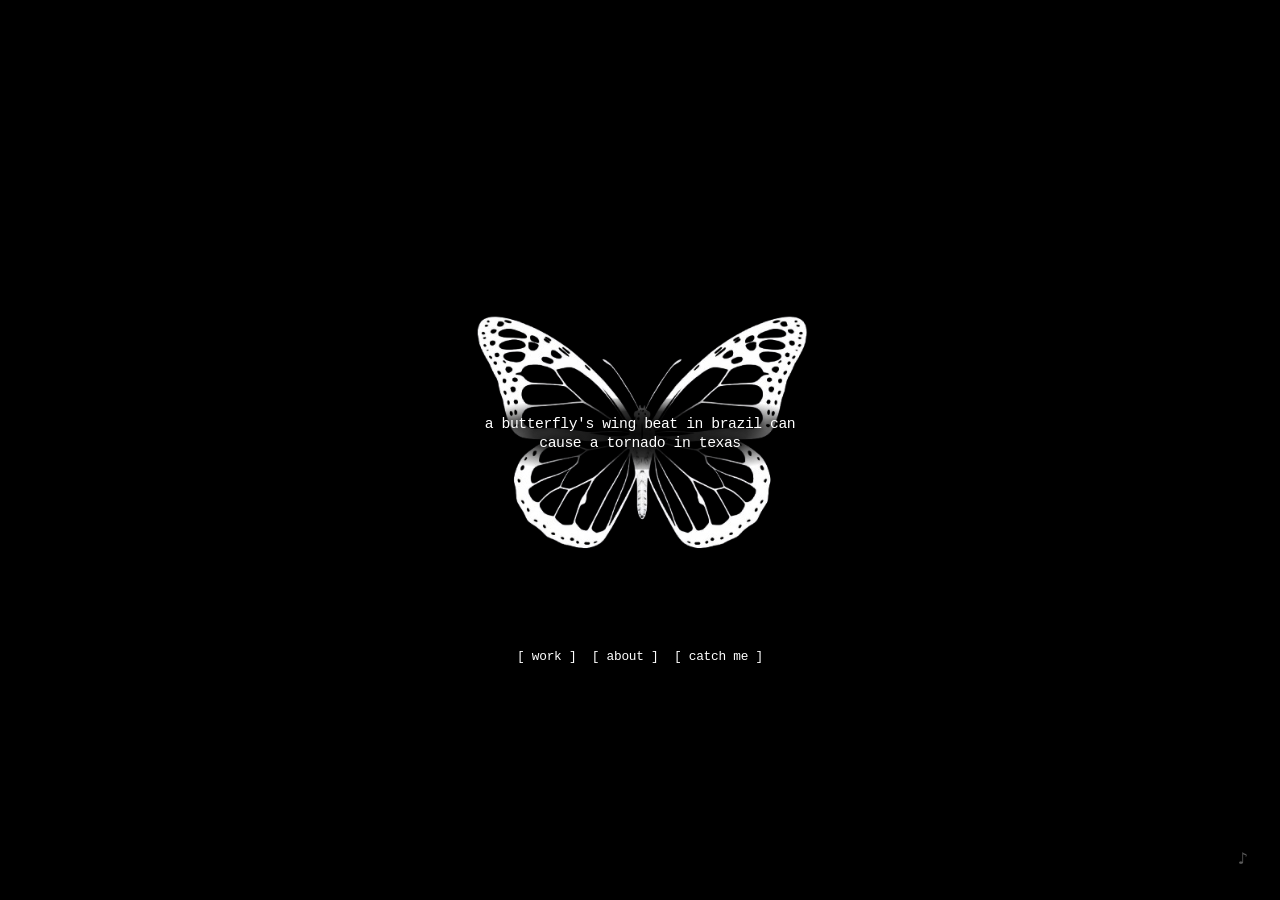
==== index.html @ a5b3bd31 "Add files via upload" ====
<!DOCTYPE html>
<html lang="en">
<head>
  <meta charset="UTF-8">
  <meta name="viewport" content="width=device-width, initial-scale=1.0, user-scalable=no">
  <title>larpujemy.pl</title>
  <link rel="stylesheet" href="style.css">
</head>
<body>

  <main class="stage">
    <div class="butterfly-frame">
      <img src="motyl.png" alt="butterfly" class="butterfly-img">
      <p class="quote">
        a butterfly's wing beat in brazil can cause a tornado in texas
      </p>

      <div class="os-window" id="os-window">
        <div class="window-bar">
          <span class="window-title" id="window-title">system.log</span>
          <button type="button" class="window-close" id="window-close">[x]</button>
        </div>
        <div class="window-body" id="window-body"></div>
      </div>
    </div>

    <nav class="links">
      <a href="#work" id="nav-work">[ work ]</a>
      <a href="#about" id="nav-about">[ about ]</a>
      <a href="https://discord.com/users/1466510566385254557" target="_blank" rel="noopener noreferrer">[ catch me ]</a>
    </nav>
  </main>

  <div class="audio-widget" id="audio-widget">
    <div class="player-info" id="player-info">
      <span class="track-title" id="track-title"></span>
      <span class="track-time" id="track-time">[ 0:00 / 0:00 ]</span>
    </div>

    <div class="glyph-container">
      <div class="vol-popover">
        <input type="range" id="vol-slider" min="0" max="1" step="0.01" value="0.3">
      </div>
      <span class="music-glyph" id="music-btn">&#9834;</span>
    </div>
  </div>

  <audio id="main-audio"></audio>
  <script src="script.js"></script>
</body>
</html>
---- style.css ----
* {
	box-sizing: border-box;
	margin: 0;
	padding: 0;
	cursor: crosshair;
	user-select: none;
}

html {
	background-color: #ffffff;
	filter: invert(1);
}

body {
	background-color: #ffffff;
	color: #ffffff;
	font-family: "Courier New", Courier, monospace;
	min-height: 100vh;
	display: flex;
	flex-direction: column;
	align-items: center;
	justify-content: center;
	position: relative;
}

html, body {
	height: 100vh;
	overflow: hidden;
	overscroll-behavior: none;
	touch-action: none;
}

.stage {
	display: flex;
	flex-direction: column;
	align-items: center;
	width: clamp(220px, 32vw, 420px);
}

.butterfly-frame {
	position: relative;
	width: 100%;
	line-height: 0;
}

.butterfly-img {
	width: 100%;
	height: auto;
	display: block;
	pointer-events: none;
}

.quote {
	position: absolute;
	top: 50%;
	left: 50%;
	transform: translate(-50%, -50%);
	width: 82%;
	text-align: center;
	font-size: clamp(9px, 1.15vw, 15px);
	line-height: 1.3;
	letter-spacing: -0.03em;
	color: #000000;
	padding: 4% 2%;
	font-weight: 500;
	text-shadow: 0 0 6px #ffffff, 0 0 12px #ffffff;
	background: radial-gradient(
		ellipse at center,
		rgba(255, 255, 255, 0.96) 0%,
		rgba(255, 255, 255, 0.82) 45%,
		rgba(255, 255, 255, 0) 80%
	);
}

.links {
	display: flex;
	justify-content: center;
	gap: 1.2vw;
	margin-top: clamp(8px, 1.4vw, 18px);
	font-size: clamp(9px, 1vw, 13px);
	letter-spacing: -0.02em;
	white-space: nowrap;
}

.links > a {
	color: #000000;
	text-decoration: none;
	cursor: alias;
}

.audio-widget {
	position: fixed;
	bottom: clamp(16px, 2.5vw, 32px);
	right: clamp(16px, 2.5vw, 32px);
	display: flex;
	align-items: center;
	gap: 12px;
	font-family: monospace;
	user-select: none;
	z-index: 1000;
}

.player-info {
	display: none;
	align-items: center;
	gap: 10px;
}

.audio-widget.playing .player-info {
	display: flex;
}

.track-title,
.track-time {
	font-size: 10px;
	letter-spacing: -0.02em;
	color: #000000;
	opacity: 0.55;
	white-space: nowrap;
}

.glyph-container {
	position: relative;
	display: flex;
	align-items: center;
	justify-content: center;
}

.vol-popover {
	position: absolute;
	bottom: 100%;
	left: 50%;
	transform: translateX(-50%);
	padding-bottom: 28px;
	display: flex;
	align-items: center;
	justify-content: center;
	opacity: 0;
	pointer-events: none;
	transition: opacity 0.2s ease;
}

.audio-widget.playing .glyph-container:hover .vol-popover {
	opacity: 1;
	pointer-events: auto;
}

#vol-slider {
	-webkit-appearance: none;
	appearance: none;
	width: 50px;
	height: 2px;
	background: #000000;
	outline: none;
	cursor: crosshair;
	transform: rotate(-90deg);
	opacity: 0.55;
}

#vol-slider::-webkit-slider-thumb {
	-webkit-appearance: none;
	width: 6px;
	height: 6px;
	background: #000000;
	border-radius: 0;
	cursor: crosshair;
}

#vol-slider::-moz-range-thumb {
	width: 6px;
	height: 6px;
	background: #000000;
	border: none;
	border-radius: 0;
	cursor: crosshair;
}

.music-glyph {
	font-size: clamp(14px, 1.3vw, 18px);
	line-height: 1;
	color: #000000;
	cursor: crosshair;
	opacity: 0.35;
	transition: opacity 0.2s ease;
	touch-action: manipulation;
}

.glyph-container:hover .music-glyph {
	opacity: 1;
}

@media (hover: none) and (pointer: coarse) {
	.audio-widget.playing .vol-popover {
		opacity: 1;
		pointer-events: auto;
	}
}

.os-window {
	position: absolute;
	top: 0;
	left: 0;
	width: 100%;
	height: 100%;
	background-color: #ffffff;
	border: 1px solid #000000;
	z-index: 500;
	display: none;
	flex-direction: column;
	overflow: hidden;
}

.os-window.active {
	display: flex;
}

.window-bar {
	display: flex;
	justify-content: space-between;
	align-items: center;
	padding: clamp(4px, 1vw, 6px) clamp(6px, 1.4vw, 10px);
	border-bottom: 1px solid #000000;
	background-color: #ffffff;
	font-size: clamp(9px, 0.95vw, 11px);
	letter-spacing: -0.01em;
	flex-shrink: 0;
}

.window-title {
	color: #000000;
	font-weight: bold;
}

.window-close {
	background: none;
	border: none;
	color: #000000;
	font-family: monospace;
	font-size: clamp(9px, 0.95vw, 11px);
	cursor: alias;
	padding: 0;
	line-height: 1;
}

.window-close:hover {
	font-weight: bold;
}

.window-body {
	padding: clamp(8px, 1.8vw, 14px);
	display: flex;
	flex-direction: column;
	justify-content: center;
	gap: clamp(6px, 1.2vw, 12px);
	flex: 1;
	color: #000000;
	font-size: clamp(9px, 0.95vw, 12px);
	line-height: 1.35;
	text-align: left;
	overflow-y: auto;
}
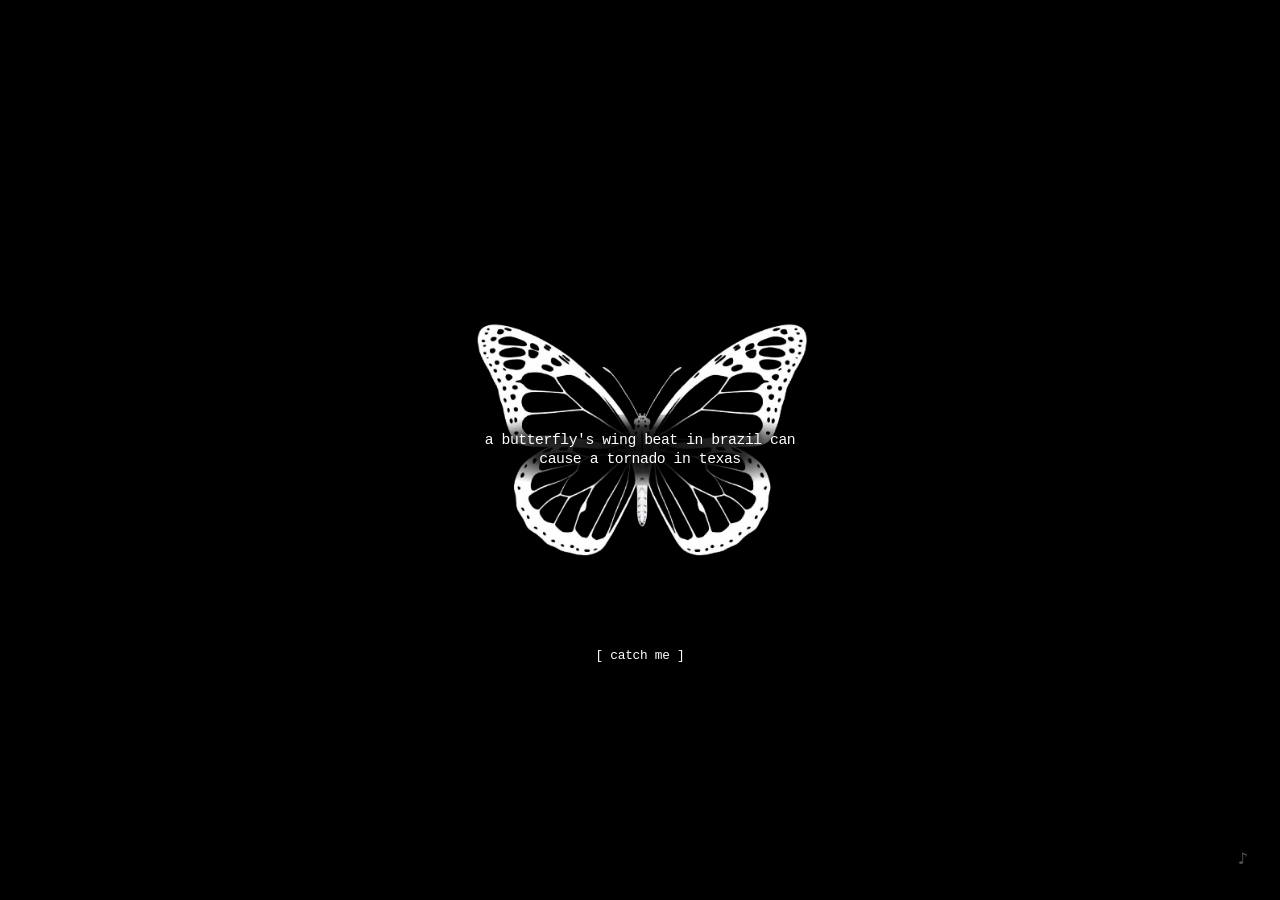
==== commit 7464a343: "Update index.html" ====
--- a/index.html
+++ b/index.html
@@ -14,19 +14,8 @@
       <p class="quote">
         a butterfly's wing beat in brazil can cause a tornado in texas
       </p>
-
-      <div class="os-window" id="os-window">
-        <div class="window-bar">
-          <span class="window-title" id="window-title">system.log</span>
-          <button type="button" class="window-close" id="window-close">[x]</button>
-        </div>
-        <div class="window-body" id="window-body"></div>
-      </div>
-    </div>
-
+      
     <nav class="links">
-      <a href="#work" id="nav-work">[ work ]</a>
-      <a href="#about" id="nav-about">[ about ]</a>
       <a href="https://discord.com/users/1466510566385254557" target="_blank" rel="noopener noreferrer">[ catch me ]</a>
     </nav>
   </main>
@@ -48,4 +37,4 @@
   <audio id="main-audio"></audio>
   <script src="script.js"></script>
 </body>
-</html>+</html>
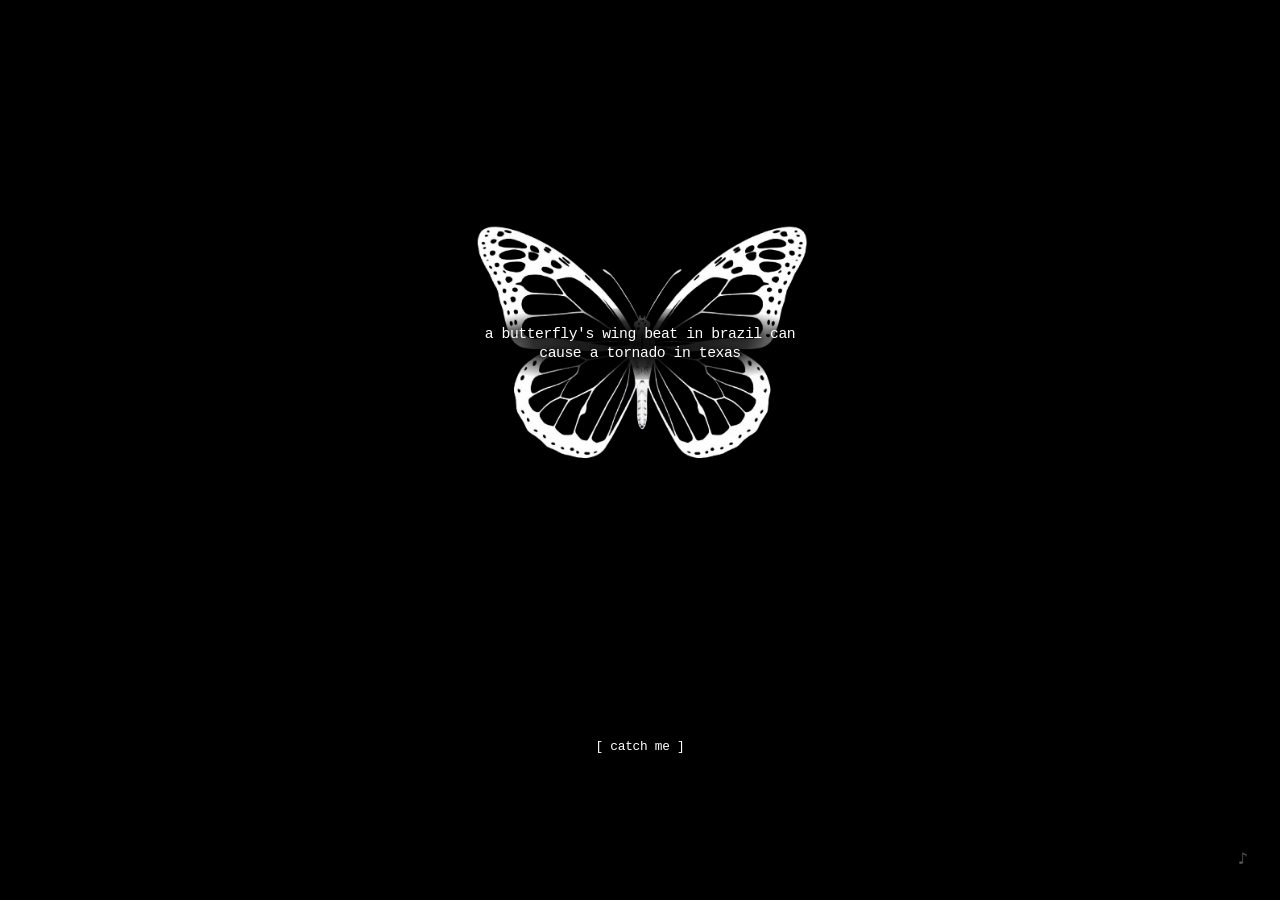
==== commit 87c6fa3a: "Update index.html" ====
--- a/index.html
+++ b/index.html
@@ -14,7 +14,19 @@
       <p class="quote">
         a butterfly's wing beat in brazil can cause a tornado in texas
       </p>
-      
+    </div>
+
+    <div class="marquee-box">
+      <div class="marquee-track">
+        <span>website developer · ui design · websites for your needs · clean code · from scratch to production · &nbsp;</span>
+        <span>website developer · ui design · websites for your needs · clean code · from scratch to production · &nbsp;</span>
+      </div>
+      <div class="marquee-track" aria-hidden="true">
+        <span>website developer · ui design · websites for your needs · clean code · from scratch to production · &nbsp;</span>
+        <span>website developer · ui design · websites for your needs · clean code · from scratch to production · &nbsp;</span>
+      </div>
+    </div>
+
     <nav class="links">
       <a href="https://discord.com/users/1466510566385254557" target="_blank" rel="noopener noreferrer">[ catch me ]</a>
     </nav>
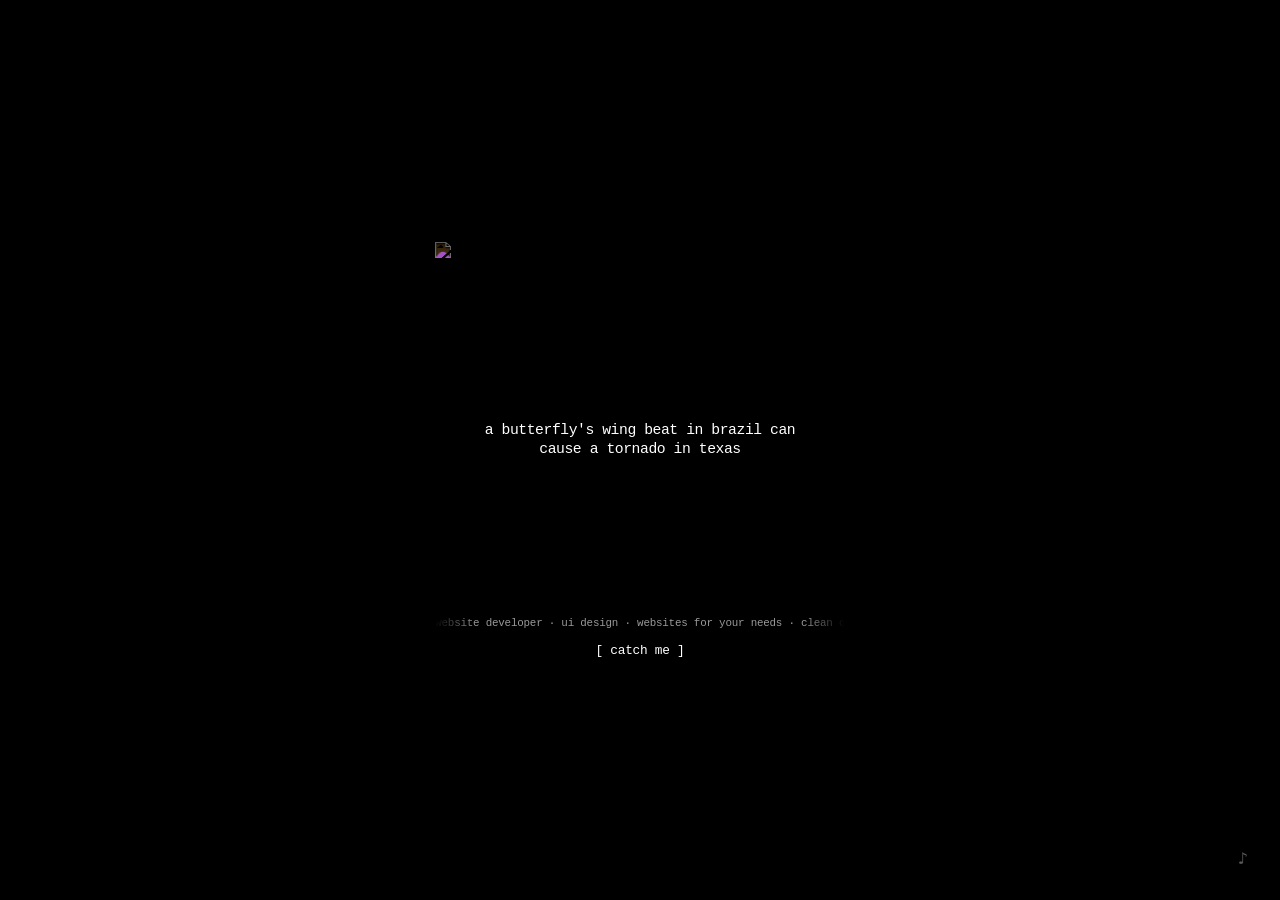
==== commit 5c7f3447: "Update HTML for improved accessibility and performance" ====
--- a/index.html
+++ b/index.html
@@ -1,16 +1,18 @@
+
 <!DOCTYPE html>
 <html lang="en">
 <head>
   <meta charset="UTF-8">
-  <meta name="viewport" content="width=device-width, initial-scale=1.0, user-scalable=no">
+  <meta name="viewport" content="width=device-width, initial-scale=1">
   <title>larpujemy.pl</title>
+  <meta name="description" content="larpujemy.pl — personal website, web development, UI design and digital experiments.">
   <link rel="stylesheet" href="style.css">
 </head>
 <body>
 
   <main class="stage">
     <div class="butterfly-frame">
-      <img src="motyl.png" alt="butterfly" class="butterfly-img">
+      <img src="motyl.webp" alt="butterfly" class="butterfly-img" width="509" height="490" fetchpriority="high">
       <p class="quote">
         a butterfly's wing beat in brazil can cause a tornado in texas
       </p>
@@ -40,13 +42,13 @@
 
     <div class="glyph-container">
       <div class="vol-popover">
-        <input type="range" id="vol-slider" min="0" max="1" step="0.01" value="0.3">
+        <input type="range" id="vol-slider" min="0" max="1" step="0.01" value="0.3" aria-label="Volume">
       </div>
-      <span class="music-glyph" id="music-btn">&#9834;</span>
+      <span class="music-glyph" id="music-btn" role="button" aria-label="Play or pause music" tabindex="0">&#9834;</span>
     </div>
   </div>
 
   <audio id="main-audio"></audio>
-  <script src="script.js"></script>
+  <script src="script.js" defer></script>
 </body>
 </html>
--- a/style.css
+++ b/style.css
@@ -35,6 +35,8 @@
 	flex-direction: column;
 	align-items: center;
 	width: clamp(220px, 32vw, 420px);
+	max-width: 100%;
+	min-width: 0;
 }
 
 .butterfly-frame {
@@ -72,14 +74,49 @@
 	);
 }
 
+.marquee-box {
+	width: 100%;
+	max-width: 100%;
+	overflow: hidden;
+	display: flex;
+	white-space: nowrap;
+	margin-top: clamp(-20px, -2.5vw, -8px);
+	opacity: 0.6;
+	mask-image: linear-gradient(to right, transparent, black 10%, black 90%, transparent);
+	-webkit-mask-image: linear-gradient(to right, transparent, black 10%, black 90%, transparent);
+}
+
 .links {
 	display: flex;
 	justify-content: center;
 	gap: 1.2vw;
-	margin-top: clamp(8px, 1.4vw, 18px);
+	margin-top: clamp(8px, 1.2vw, 14px);
 	font-size: clamp(9px, 1vw, 13px);
 	letter-spacing: -0.02em;
 	white-space: nowrap;
+}
+
+.marquee-track {
+	display: flex;
+	flex-shrink: 0;
+	min-width: 100%;
+	font-size: clamp(8px, 0.85vw, 11px);
+	letter-spacing: -0.02em;
+	color: #000000;
+	animation: marquee-scroll 18s linear infinite;
+}
+
+.marquee-track span {
+	white-space: nowrap;
+}
+
+@keyframes marquee-scroll {
+	0% {
+		transform: translateX(0);
+	}
+	100% {
+		transform: translateX(-100%);
+	}
 }
 
 .links > a {
@@ -196,66 +233,5 @@
 	}
 }
 
-.os-window {
-	position: absolute;
-	top: 0;
-	left: 0;
-	width: 100%;
-	height: 100%;
-	background-color: #ffffff;
-	border: 1px solid #000000;
-	z-index: 500;
-	display: none;
-	flex-direction: column;
-	overflow: hidden;
-}
-
-.os-window.active {
-	display: flex;
-}
-
-.window-bar {
-	display: flex;
-	justify-content: space-between;
-	align-items: center;
-	padding: clamp(4px, 1vw, 6px) clamp(6px, 1.4vw, 10px);
-	border-bottom: 1px solid #000000;
-	background-color: #ffffff;
-	font-size: clamp(9px, 0.95vw, 11px);
-	letter-spacing: -0.01em;
-	flex-shrink: 0;
-}
-
-.window-title {
-	color: #000000;
-	font-weight: bold;
-}
-
-.window-close {
-	background: none;
-	border: none;
-	color: #000000;
-	font-family: monospace;
-	font-size: clamp(9px, 0.95vw, 11px);
-	cursor: alias;
-	padding: 0;
-	line-height: 1;
-}
-
-.window-close:hover {
-	font-weight: bold;
-}
-
-.window-body {
-	padding: clamp(8px, 1.8vw, 14px);
-	display: flex;
-	flex-direction: column;
-	justify-content: center;
-	gap: clamp(6px, 1.2vw, 12px);
-	flex: 1;
-	color: #000000;
-	font-size: clamp(9px, 0.95vw, 12px);
-	line-height: 1.35;
-	text-align: left;
-	overflow-y: auto;
-}+
+/* made by larpujemy :& */
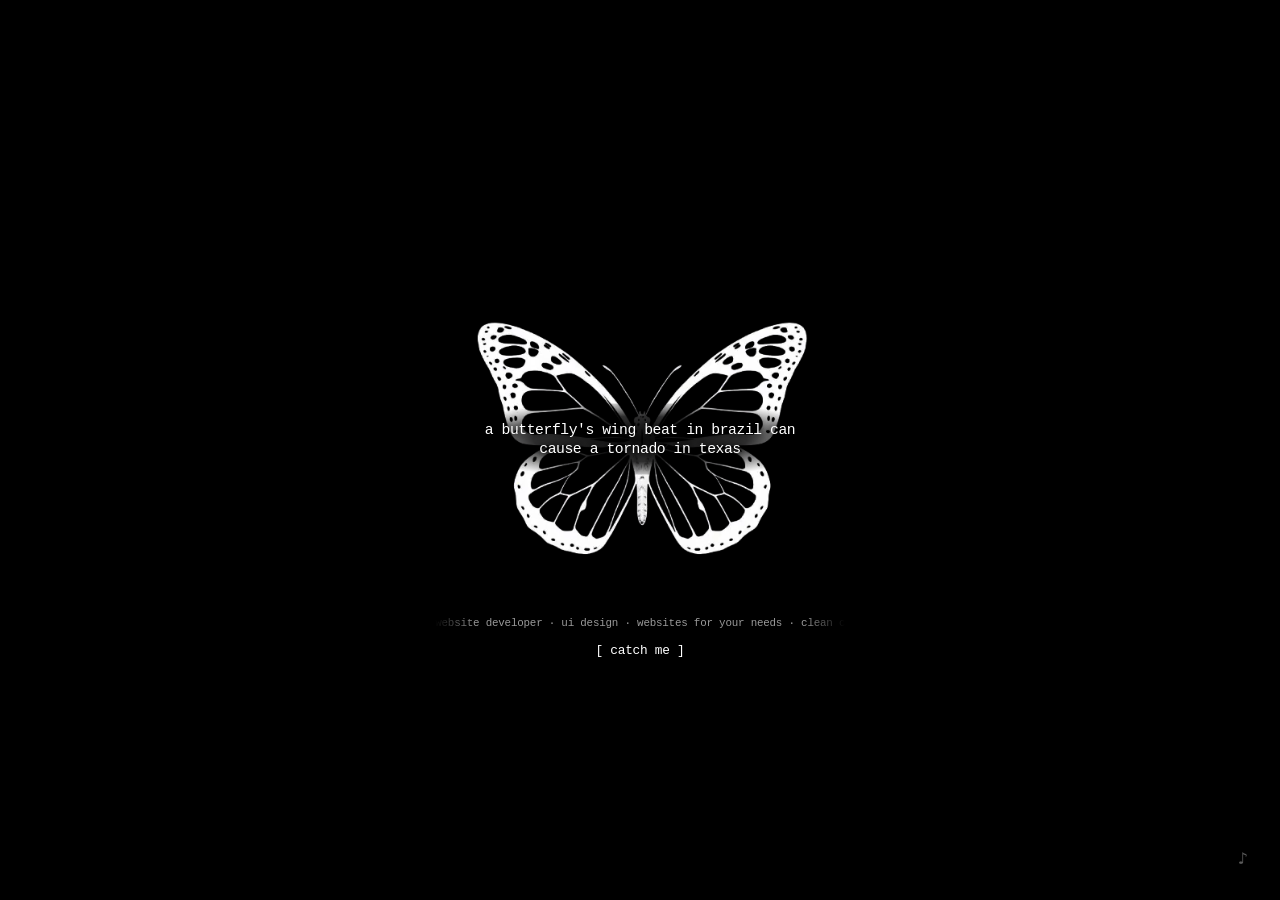
==== commit 13112c72: "Change meta description and add CSS styles Updated the website description and added custom styles." ====
--- a/index.html
+++ b/index.html
@@ -5,8 +5,245 @@
   <meta charset="UTF-8">
   <meta name="viewport" content="width=device-width, initial-scale=1">
   <title>larpujemy.pl</title>
-  <meta name="description" content="larpujemy.pl — personal website, web development, UI design and digital experiments.">
-  <link rel="stylesheet" href="style.css">
+  <meta name="description" content="flyest white boy of em all">
+  <style>
+    * {
+	box-sizing: border-box;
+	margin: 0;
+	padding: 0;
+	cursor: crosshair;
+	user-select: none;
+}
+
+html {
+	background-color: #ffffff;
+	filter: invert(1);
+}
+
+body {
+	background-color: #ffffff;
+	color: #ffffff;
+	font-family: "Courier New", Courier, monospace;
+	min-height: 100vh;
+	display: flex;
+	flex-direction: column;
+	align-items: center;
+	justify-content: center;
+	position: relative;
+}
+
+html, body {
+	height: 100vh;
+	overflow: hidden;
+	overscroll-behavior: none;
+	touch-action: none;
+}
+
+.stage {
+	display: flex;
+	flex-direction: column;
+	align-items: center;
+	width: clamp(220px, 32vw, 420px);
+	max-width: 100%;
+	min-width: 0;
+}
+
+.butterfly-frame {
+	position: relative;
+	width: 100%;
+	line-height: 0;
+}
+
+.butterfly-img {
+	width: 100%;
+	height: auto;
+	display: block;
+	pointer-events: none;
+}
+
+.quote {
+	position: absolute;
+	top: 50%;
+	left: 50%;
+	transform: translate(-50%, -50%);
+	width: 82%;
+	text-align: center;
+	font-size: clamp(9px, 1.15vw, 15px);
+	line-height: 1.3;
+	letter-spacing: -0.03em;
+	color: #000000;
+	padding: 4% 2%;
+	font-weight: 500;
+	text-shadow: 0 0 6px #ffffff, 0 0 12px #ffffff;
+	background: radial-gradient(
+		ellipse at center,
+		rgba(255, 255, 255, 0.96) 0%,
+		rgba(255, 255, 255, 0.82) 45%,
+		rgba(255, 255, 255, 0) 80%
+	);
+}
+
+.marquee-box {
+	width: 100%;
+	max-width: 100%;
+	overflow: hidden;
+	display: flex;
+	white-space: nowrap;
+	margin-top: clamp(-20px, -2.5vw, -8px);
+	opacity: 0.6;
+	mask-image: linear-gradient(to right, transparent, black 10%, black 90%, transparent);
+	-webkit-mask-image: linear-gradient(to right, transparent, black 10%, black 90%, transparent);
+}
+
+.links {
+	display: flex;
+	justify-content: center;
+	gap: 1.2vw;
+	margin-top: clamp(8px, 1.2vw, 14px);
+	font-size: clamp(9px, 1vw, 13px);
+	letter-spacing: -0.02em;
+	white-space: nowrap;
+}
+
+.marquee-track {
+	display: flex;
+	flex-shrink: 0;
+	min-width: 100%;
+	font-size: clamp(8px, 0.85vw, 11px);
+	letter-spacing: -0.02em;
+	color: #000000;
+	animation: marquee-scroll 18s linear infinite;
+}
+
+.marquee-track span {
+	white-space: nowrap;
+}
+
+@keyframes marquee-scroll {
+	0% {
+		transform: translateX(0);
+	}
+	100% {
+		transform: translateX(-100%);
+	}
+}
+
+.links > a {
+	color: #000000;
+	text-decoration: none;
+	cursor: alias;
+}
+
+.audio-widget {
+	position: fixed;
+	bottom: clamp(16px, 2.5vw, 32px);
+	right: clamp(16px, 2.5vw, 32px);
+	display: flex;
+	align-items: center;
+	gap: 12px;
+	font-family: monospace;
+	user-select: none;
+	z-index: 1000;
+}
+
+.player-info {
+	display: none;
+	align-items: center;
+	gap: 10px;
+}
+
+.audio-widget.playing .player-info {
+	display: flex;
+}
+
+.track-title,
+.track-time {
+	font-size: 10px;
+	letter-spacing: -0.02em;
+	color: #000000;
+	opacity: 0.55;
+	white-space: nowrap;
+}
+
+.glyph-container {
+	position: relative;
+	display: flex;
+	align-items: center;
+	justify-content: center;
+}
+
+.vol-popover {
+	position: absolute;
+	bottom: 100%;
+	left: 50%;
+	transform: translateX(-50%);
+	padding-bottom: 28px;
+	display: flex;
+	align-items: center;
+	justify-content: center;
+	opacity: 0;
+	pointer-events: none;
+	transition: opacity 0.2s ease;
+}
+
+.audio-widget.playing .glyph-container:hover .vol-popover {
+	opacity: 1;
+	pointer-events: auto;
+}
+
+#vol-slider {
+	-webkit-appearance: none;
+	appearance: none;
+	width: 50px;
+	height: 2px;
+	background: #000000;
+	outline: none;
+	cursor: crosshair;
+	transform: rotate(-90deg);
+	opacity: 0.55;
+}
+
+#vol-slider::-webkit-slider-thumb {
+	-webkit-appearance: none;
+	width: 6px;
+	height: 6px;
+	background: #000000;
+	border-radius: 0;
+	cursor: crosshair;
+}
+
+#vol-slider::-moz-range-thumb {
+	width: 6px;
+	height: 6px;
+	background: #000000;
+	border: none;
+	border-radius: 0;
+	cursor: crosshair;
+}
+
+.music-glyph {
+	font-size: clamp(14px, 1.3vw, 18px);
+	line-height: 1;
+	color: #000000;
+	cursor: crosshair;
+	opacity: 0.35;
+	transition: opacity 0.2s ease;
+	touch-action: manipulation;
+}
+
+.glyph-container:hover .music-glyph {
+	opacity: 1;
+}
+
+@media (hover: none) and (pointer: coarse) {
+	.audio-widget.playing .vol-popover {
+		opacity: 1;
+		pointer-events: auto;
+	}
+}
+    
+/* made by larpujemy :& */
+  </style>
 </head>
 <body>
 
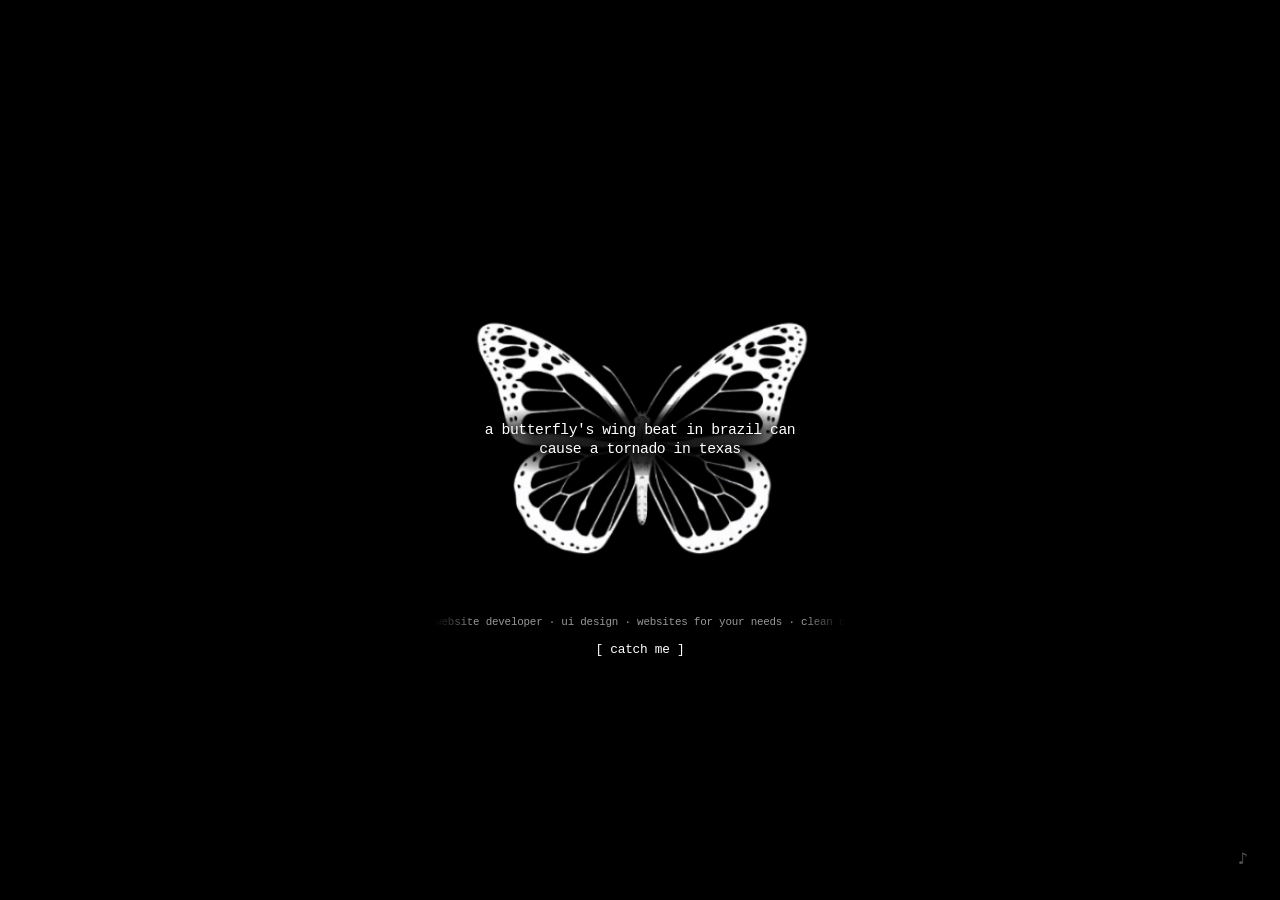
==== commit 8f370e9a: "Update butterfly image dimensions in index.html" ====
--- a/index.html
+++ b/index.html
@@ -249,7 +249,7 @@
 
   <main class="stage">
     <div class="butterfly-frame">
-      <img src="motyl.webp" alt="butterfly" class="butterfly-img" width="509" height="490" fetchpriority="high">
+      <img src="motyl.webp" alt="butterfly" class="butterfly-img" width="385" height="370" fetchpriority="high">
       <p class="quote">
         a butterfly's wing beat in brazil can cause a tornado in texas
       </p>
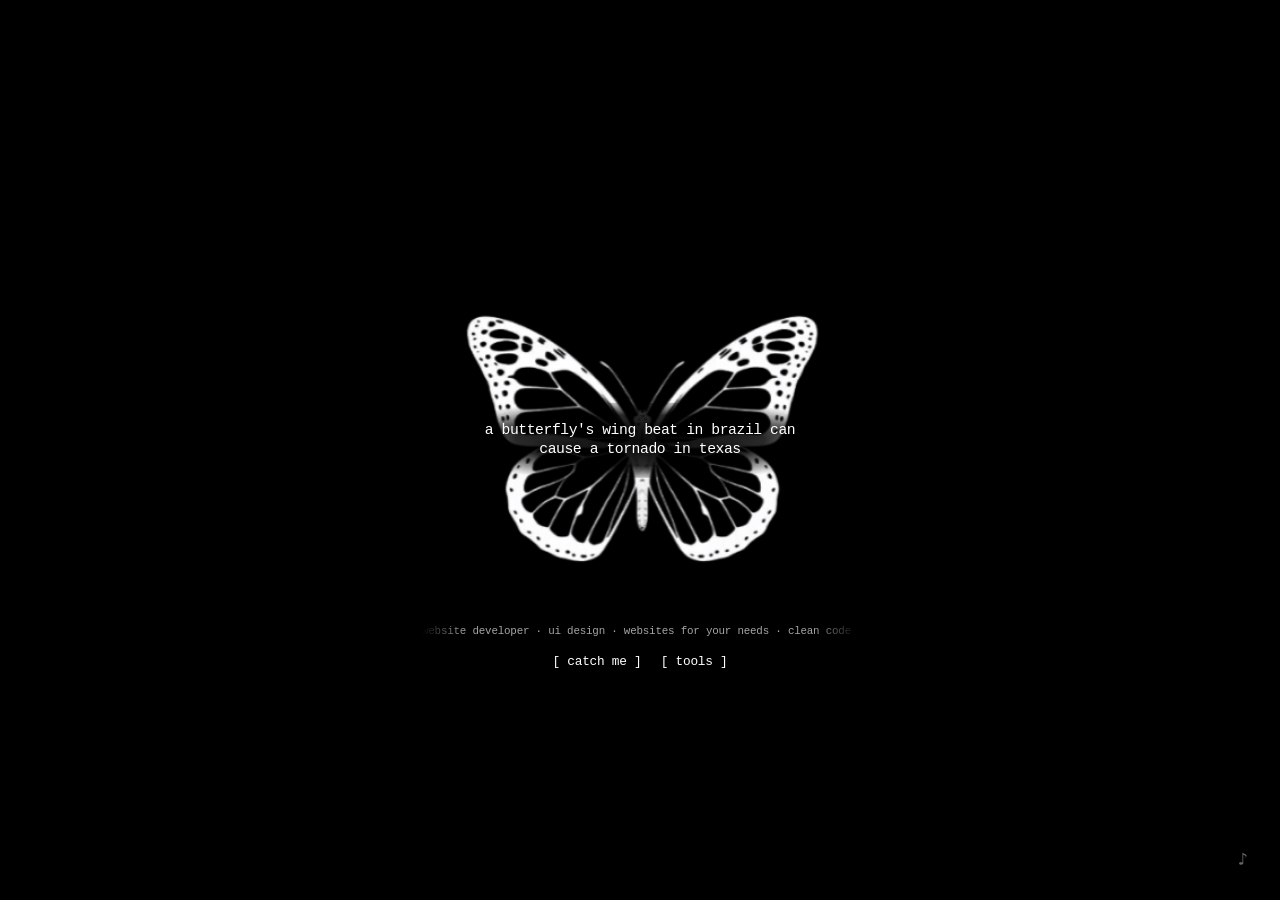
==== commit be041cad: "Refactor CSS styles for improved layout and design" ====
--- a/index.html
+++ b/index.html
@@ -1,4 +1,3 @@
-
 <!DOCTYPE html>
 <html lang="en">
 <head>
@@ -8,241 +7,252 @@
   <meta name="description" content="flyest white boy of em all">
   <style>
     * {
-	box-sizing: border-box;
-	margin: 0;
-	padding: 0;
-	cursor: crosshair;
-	user-select: none;
-}
-
-html {
-	background-color: #ffffff;
-	filter: invert(1);
-}
-
-body {
-	background-color: #ffffff;
-	color: #ffffff;
-	font-family: "Courier New", Courier, monospace;
-	min-height: 100vh;
-	display: flex;
-	flex-direction: column;
-	align-items: center;
-	justify-content: center;
-	position: relative;
-}
-
-html, body {
-	height: 100vh;
-	overflow: hidden;
-	overscroll-behavior: none;
-	touch-action: none;
-}
-
-.stage {
-	display: flex;
-	flex-direction: column;
-	align-items: center;
-	width: clamp(220px, 32vw, 420px);
-	max-width: 100%;
-	min-width: 0;
-}
-
-.butterfly-frame {
-	position: relative;
-	width: 100%;
-	line-height: 0;
-}
-
-.butterfly-img {
-	width: 100%;
-	height: auto;
-	display: block;
-	pointer-events: none;
-}
-
-.quote {
-	position: absolute;
-	top: 50%;
-	left: 50%;
-	transform: translate(-50%, -50%);
-	width: 82%;
-	text-align: center;
-	font-size: clamp(9px, 1.15vw, 15px);
-	line-height: 1.3;
-	letter-spacing: -0.03em;
-	color: #000000;
-	padding: 4% 2%;
-	font-weight: 500;
-	text-shadow: 0 0 6px #ffffff, 0 0 12px #ffffff;
-	background: radial-gradient(
-		ellipse at center,
-		rgba(255, 255, 255, 0.96) 0%,
-		rgba(255, 255, 255, 0.82) 45%,
-		rgba(255, 255, 255, 0) 80%
-	);
-}
-
-.marquee-box {
-	width: 100%;
-	max-width: 100%;
-	overflow: hidden;
-	display: flex;
-	white-space: nowrap;
-	margin-top: clamp(-20px, -2.5vw, -8px);
-	opacity: 0.6;
-	mask-image: linear-gradient(to right, transparent, black 10%, black 90%, transparent);
-	-webkit-mask-image: linear-gradient(to right, transparent, black 10%, black 90%, transparent);
-}
-
-.links {
-	display: flex;
-	justify-content: center;
-	gap: 1.2vw;
-	margin-top: clamp(8px, 1.2vw, 14px);
-	font-size: clamp(9px, 1vw, 13px);
-	letter-spacing: -0.02em;
-	white-space: nowrap;
-}
-
-.marquee-track {
-	display: flex;
-	flex-shrink: 0;
-	min-width: 100%;
-	font-size: clamp(8px, 0.85vw, 11px);
-	letter-spacing: -0.02em;
-	color: #000000;
-	animation: marquee-scroll 18s linear infinite;
-}
-
-.marquee-track span {
-	white-space: nowrap;
-}
-
-@keyframes marquee-scroll {
-	0% {
-		transform: translateX(0);
-	}
-	100% {
-		transform: translateX(-100%);
-	}
-}
-
-.links > a {
-	color: #000000;
-	text-decoration: none;
-	cursor: alias;
-}
-
-.audio-widget {
-	position: fixed;
-	bottom: clamp(16px, 2.5vw, 32px);
-	right: clamp(16px, 2.5vw, 32px);
-	display: flex;
-	align-items: center;
-	gap: 12px;
-	font-family: monospace;
-	user-select: none;
-	z-index: 1000;
-}
-
-.player-info {
-	display: none;
-	align-items: center;
-	gap: 10px;
-}
-
-.audio-widget.playing .player-info {
-	display: flex;
-}
-
-.track-title,
-.track-time {
-	font-size: 10px;
-	letter-spacing: -0.02em;
-	color: #000000;
-	opacity: 0.55;
-	white-space: nowrap;
-}
-
-.glyph-container {
-	position: relative;
-	display: flex;
-	align-items: center;
-	justify-content: center;
-}
-
-.vol-popover {
-	position: absolute;
-	bottom: 100%;
-	left: 50%;
-	transform: translateX(-50%);
-	padding-bottom: 28px;
-	display: flex;
-	align-items: center;
-	justify-content: center;
-	opacity: 0;
-	pointer-events: none;
-	transition: opacity 0.2s ease;
-}
-
-.audio-widget.playing .glyph-container:hover .vol-popover {
-	opacity: 1;
-	pointer-events: auto;
-}
-
-#vol-slider {
-	-webkit-appearance: none;
-	appearance: none;
-	width: 50px;
-	height: 2px;
-	background: #000000;
-	outline: none;
-	cursor: crosshair;
-	transform: rotate(-90deg);
-	opacity: 0.55;
-}
-
-#vol-slider::-webkit-slider-thumb {
-	-webkit-appearance: none;
-	width: 6px;
-	height: 6px;
-	background: #000000;
-	border-radius: 0;
-	cursor: crosshair;
-}
-
-#vol-slider::-moz-range-thumb {
-	width: 6px;
-	height: 6px;
-	background: #000000;
-	border: none;
-	border-radius: 0;
-	cursor: crosshair;
-}
-
-.music-glyph {
-	font-size: clamp(14px, 1.3vw, 18px);
-	line-height: 1;
-	color: #000000;
-	cursor: crosshair;
-	opacity: 0.35;
-	transition: opacity 0.2s ease;
-	touch-action: manipulation;
-}
-
-.glyph-container:hover .music-glyph {
-	opacity: 1;
-}
-
-@media (hover: none) and (pointer: coarse) {
-	.audio-widget.playing .vol-popover {
-		opacity: 1;
-		pointer-events: auto;
-	}
-}
-    
-/* made by larpujemy :& */
+      box-sizing: border-box;
+      margin: 0;
+      padding: 0;
+      cursor: crosshair;
+      user-select: none;
+    }
+
+    html {
+      background-color: #ffffff;
+      filter: invert(1);
+    }
+
+    body {
+      background-color: #ffffff;
+      color: #000000;
+      font-family: "Courier New", Courier, monospace;
+      min-height: 100vh;
+      display: flex;
+      flex-direction: column;
+      align-items: center;
+      justify-content: center;
+      position: relative;
+      -webkit-font-smoothing: antialiased;
+    }
+
+    html, body {
+      height: 100vh;
+      overflow: hidden;
+      overscroll-behavior: none;
+      touch-action: none;
+    }
+
+    .stage {
+      display: flex;
+      flex-direction: column;
+      align-items: center;
+      width: clamp(260px, 34vw, 600px);
+      max-width: 92vw;
+      min-width: 0;
+      transform: translateZ(0);
+    }
+
+    .butterfly-frame {
+      position: relative;
+      width: 100%;
+      line-height: 0;
+    }
+
+    .butterfly-img {
+      width: 100%;
+      height: auto;
+      display: block;
+      pointer-events: none;
+      backface-visibility: hidden;
+    }
+
+    .quote {
+      position: absolute;
+      top: 50%;
+      left: 50%;
+      transform: translate(-50%, -50%) translateZ(0);
+      width: 84%;
+      text-align: center;
+      font-size: clamp(11px, 1.15vw, 20px);
+      line-height: 1.35;
+      letter-spacing: -0.03em;
+      color: #000000;
+      padding: 4% 2%;
+      font-weight: 500;
+      text-shadow: 0 0 8px #ffffff, 0 0 14px #ffffff;
+      background: radial-gradient(
+        ellipse at center,
+        rgba(255, 255, 255, 0.96) 0%,
+        rgba(255, 255, 255, 0.84) 48%,
+        rgba(255, 255, 255, 0) 80%
+      );
+    }
+
+    .marquee-box {
+      width: 100%;
+      max-width: 100%;
+      overflow: hidden;
+      display: flex;
+      white-space: nowrap;
+      margin-top: clamp(-24px, -2vw, -10px);
+      opacity: 0.65;
+      mask-image: linear-gradient(to right, transparent, black 10%, black 90%, transparent);
+      -webkit-mask-image: linear-gradient(to right, transparent, black 10%, black 90%, transparent);
+      transform: translateZ(0);
+    }
+
+    .marquee-track {
+      display: flex;
+      flex-shrink: 0;
+      min-width: 100%;
+      font-size: clamp(10px, 0.85vw, 14px);
+      letter-spacing: -0.02em;
+      color: #000000;
+      animation: marquee-scroll 18s linear infinite;
+      will-change: transform;
+    }
+
+    .marquee-track span {
+      white-space: nowrap;
+    }
+
+    @keyframes marquee-scroll {
+      0% {
+        transform: translate3d(0, 0, 0);
+      }
+      100% {
+        transform: translate3d(-100%, 0, 0);
+      }
+    }
+
+    .links {
+      display: flex;
+      justify-content: center;
+      gap: clamp(14px, 1.5vw, 26px);
+      margin-top: clamp(12px, 1.3vw, 22px);
+      font-size: clamp(11px, 1vw, 16px);
+      letter-spacing: -0.02em;
+      white-space: nowrap;
+    }
+
+    .links > a {
+      color: #000000;
+      text-decoration: none;
+      cursor: pointer;
+      transition: opacity 0.15s ease;
+    }
+
+    .links > a:hover {
+      opacity: 0.6;
+    }
+
+    .audio-widget {
+      position: fixed;
+      bottom: clamp(18px, 2.5vw, 38px);
+      right: clamp(18px, 2.5vw, 38px);
+      display: flex;
+      align-items: center;
+      gap: 14px;
+      font-family: monospace;
+      user-select: none;
+      z-index: 1000;
+      transform: translateZ(0);
+    }
+
+    .player-info {
+      display: none;
+      align-items: center;
+      gap: 12px;
+    }
+
+    .audio-widget.playing .player-info {
+      display: flex;
+    }
+
+    .track-title,
+    .track-time {
+      font-size: clamp(10px, 0.8vw, 13px);
+      letter-spacing: -0.02em;
+      color: #000000;
+      opacity: 0.6;
+      white-space: nowrap;
+    }
+
+    .glyph-container {
+      position: relative;
+      display: flex;
+      align-items: center;
+      justify-content: center;
+    }
+
+    .vol-popover {
+      position: absolute;
+      bottom: 100%;
+      left: 50%;
+      transform: translateX(-50%);
+      padding-bottom: 32px;
+      display: flex;
+      align-items: center;
+      justify-content: center;
+      opacity: 0;
+      pointer-events: none;
+      transition: opacity 0.2s ease;
+    }
+
+    .audio-widget.playing .glyph-container:hover .vol-popover {
+      opacity: 1;
+      pointer-events: auto;
+    }
+
+    #vol-slider {
+      -webkit-appearance: none;
+      appearance: none;
+      width: clamp(50px, 4vw, 68px);
+      height: 2px;
+      background: #000000;
+      outline: none;
+      cursor: pointer;
+      transform: rotate(-90deg);
+      opacity: 0.6;
+    }
+
+    #vol-slider::-webkit-slider-thumb {
+      -webkit-appearance: none;
+      width: 7px;
+      height: 7px;
+      background: #000000;
+      border-radius: 0;
+      cursor: pointer;
+    }
+
+    #vol-slider::-moz-range-thumb {
+      width: 7px;
+      height: 7px;
+      background: #000000;
+      border: none;
+      border-radius: 0;
+      cursor: pointer;
+    }
+
+    .music-glyph {
+      font-size: clamp(16px, 1.35vw, 24px);
+      line-height: 1;
+      color: #000000;
+      cursor: pointer;
+      opacity: 0.4;
+      transition: opacity 0.2s ease;
+      touch-action: manipulation;
+    }
+
+    .glyph-container:hover .music-glyph {
+      opacity: 1;
+    }
+
+    @media (hover: none) and (pointer: coarse) {
+      .audio-widget.playing .vol-popover {
+        opacity: 1;
+        pointer-events: auto;
+      }
+    }
+
+    /* made by larpujemy :& */
   </style>
 </head>
 <body>
@@ -268,6 +278,7 @@
 
     <nav class="links">
       <a href="https://discord.com/users/1466510566385254557" target="_blank" rel="noopener noreferrer">[ catch me ]</a>
+      <a href="/tools">[ tools ]</a>
     </nav>
   </main>
 
